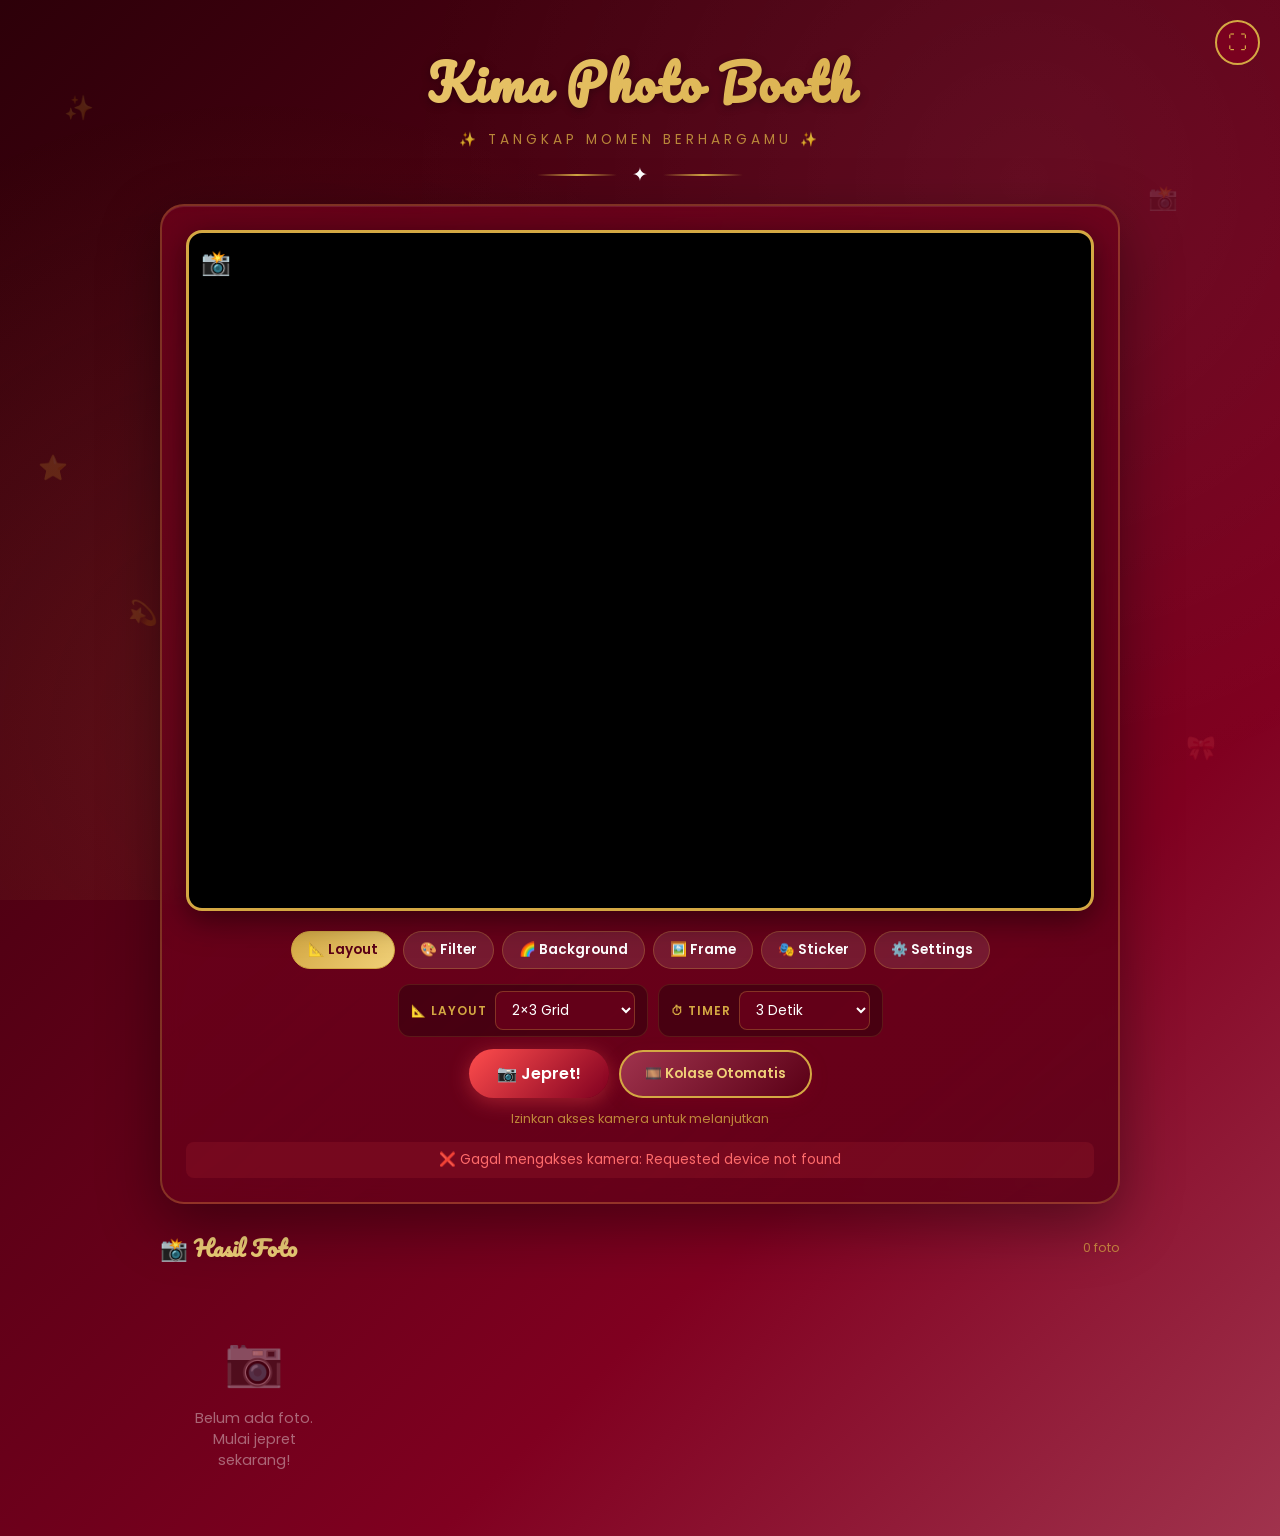
==== index.html @ 91955002 "menambahkan halaman profil" ====
<!DOCTYPE html>
<html lang="id">
<head>
  <meta charset="UTF-8">
  <meta name="viewport" content="width=device-width, initial-scale=1.0">
  <title>✨ Kima Photo Booth Pro ✨</title>
  
  <!-- Google Fonts -->
  <link href="https://fonts.googleapis.com/css2?family=Pacifico&family=Poppins:wght@300;400;600;700&display=swap" rel="stylesheet">
  
  <!-- Custom CSS -->
  <link rel="stylesheet" href="css/style.css">
</head>
<body>

  <!-- Floating Decorations -->
  <div class="floating-decor">✨</div>
  <div class="floating-decor">📸</div>
  <div class="floating-decor">💫</div>
  <div class="floating-decor">🎀</div>
  <div class="floating-decor">⭐</div>

  <!-- Fullscreen Button -->
  <button class="fullscreen-btn" id="fullscreenBtn" title="Fullscreen">⛶</button>

  <div class="container">
    <!-- Header -->
    <div class="header">
      <h1 class="header-title">Kima Photo Booth</h1>
      <p class="header-subtitle">✨ Tangkap Momen Berhargamu ✨</p>
      <div class="header-divider">
        <div class="line"></div>
        <span>✦</span>
        <div class="line"></div>
      </div>
    </div>

    <!-- Main Card -->
    <div class="booth-card">
      <!-- Video Section -->
      <div class="video-section">
        <video id="video" autoplay playsinline muted></video>
        <canvas id="canvas"></canvas>
        <div id="countdown" class="countdown-overlay">
          <div class="countdown-number" id="countdownNumber">3</div>
          <div class="countdown-text">Bersiap ya... 📸</div>
        </div>
        <div id="flash" class="flash"></div>
        <div class="progress-bar" id="progressBar" style="width: 0%"></div>
      </div>

      <!-- Controls -->
      <div class="controls-section">
        <!-- Tabs -->
        <div class="control-tabs">
          <button class="tab-btn active" data-tab="layout">📐 Layout</button>
          <button class="tab-btn" data-tab="filter">🎨 Filter</button>
          <button class="tab-btn" data-tab="background">🌈 Background</button>
          <button class="tab-btn" data-tab="frame">🖼️ Frame</button> 
          <button class="tab-btn" data-tab="sticker">🎭 Sticker</button>
          <button class="tab-btn" data-tab="settings">⚙️ Settings</button>
        </div>

        <!-- Layout Panel -->
        <div id="layout" class="control-panel active">
          <div class="control-row">
            <div class="control-group">
              <label>📐 Layout</label>
              <select id="layoutSelect">
                <option value="1">1 Foto (Full)</option>
                <option value="2">2 Foto (Strip)</option>
                <option value="4">4 Foto (Strip)</option>
                <option value="2x2">2×2 Grid</option>
                <option value="2x3" selected>2×3 Grid</option>
                <option value="3x2">3×2 Grid</option>
              </select>
            </div>
            <div class="control-group">
              <label>⏱ Timer</label>
              <select id="timer">
                <option value="0">⚡ Langsung</option>
                <option value="3" selected>3 Detik</option>
                <option value="5">5 Detik</option>
                <option value="10">10 Detik</option>
              </select>
            </div>
          </div>
          <div class="control-row">
            <button id="captureBtn" class="btn btn-capture">📷 Jepret!</button>
            <button id="collageBtn" class="btn btn-collage">🎞️ Kolase Otomatis</button>
          </div>
        </div>

        <!-- Filter Panel -->
        <div id="filter" class="control-panel">
          <div class="control-row">
            <div class="control-group">
              <label>🎨 Filter</label>
              <select id="filterSelect">
                <option value="none">✨ Normal</option>
                <option value="grayscale(100%)">⬛ Grayscale</option>
                <option value="sepia(100%)">🟤 Sepia</option>
                <option value="saturate(200%)">🌈 Saturate</option>
                <option value="hue-rotate(90deg)">💚 Hue Green</option>
                <option value="hue-rotate(180deg)">💙 Hue Blue</option>
                <option value="hue-rotate(270deg)">💜 Hue Purple</option>
                <option value="brightness(130%)">☀️ Bright</option>
                <option value="brightness(70%)">🌑 Dark</option>
                <option value="contrast(150%)">🔆 High Contrast</option>
                <option value="contrast(50%)">🔅 Low Contrast</option>
                <option value="blur(2px)">🌫️ Blur</option>
                <option value="invert(100%)">🔄 Invert</option>
                <option value="grayscale(100%) contrast(120%) brightness(110%)">🎬 Vintage</option>
                <option value="saturate(0%) brightness(120%) contrast(90%)">☁️ Soft</option>
                <option value="sepia(30%) saturate(140%) brightness(110%) contrast(110%)">🍂 Warm</option>
                <option value="hue-rotate(340deg) saturate(150%) brightness(110%)">🌸 Pink Dream</option>
              </select>
            </div>
          </div>
        </div>

        <!-- Background Panel -->
        <div id="background" class="control-panel">
          <div class="control-row">
            <div class="control-group">
              <label> Background</label>
              <div class="color-picker-wrapper" id="bgColorPicker">
                <div class="color-option active" data-color="transparent" style="background: linear-gradient(45deg, #000 25%, transparent 25%), linear-gradient(-45deg, #000 25%, transparent 25%), linear-gradient(45deg, transparent 75%, #000 75%), linear-gradient(-45deg, transparent 75%, #000 75%); background-size: 10px 10px; background-position: 0 0, 0 5px, 5px -5px, -5px 0px;"></div>
                <div class="color-option" data-color="#800020" style="background: #800020;"></div>
                <div class="color-option" data-color="#ff0000" style="background: #ff0000;"></div>
                <div class="color-option" data-color="#0000ff" style="background: #0000ff;"></div>
                <div class="color-option" data-color="#00ff00" style="background: #00ff00;"></div>
                <div class="color-option" data-color="#ffd700" style="background: #ffd700;"></div>
                <div class="color-option" data-color="#ff69b4" style="background: #ff69b4;"></div>
                <div class="color-option" data-color="#000000" style="background: #000000;"></div>
                <div class="color-option" data-color="#ffffff" style="background: #ffffff;"></div>
                <div class="color-option" data-color="#ff6b6b" style="background: #ff6b6b;"></div>
                <div class="color-option" data-color="#4ecdc4" style="background: #4ecdc4;"></div>
                <div class="color-option" data-color="#ffe66d" style="background: #ffe66d;"></div>
              </div>
            </div>
          </div>
        </div>

        <!-- Frame Panel -->
        <div id="frame" class="control-panel">
          <div class="control-row">
            <div class="control-group" style="width: 100%;">
              <label>🖼️ Upload Frame PNG</label>
              <div style="display: flex; gap: 10px; flex-wrap: wrap; justify-content: center; margin-top: 8px;">
                <label class="btn btn-primary" style="cursor: pointer;">
                  📤 Upload Frame
                  <input type="file" id="frameUpload" accept="image/png" style="display: none;">
                </label>
                <button id="removeFrameBtn" class="btn btn-danger">🗑️ Hapus Frame</button>
              </div>
              <p style="text-align: center; color: var(--gold); font-size: 0.75rem; margin-top: 8px;">
                ✨ Gunakan PNG transparan dari Canva<br>
                Frame akan otomatis menempel di hasil foto
              </p>
            </div>
          </div>
          <div id="framePreview" style="display: none; text-align: center; margin-top: 10px;">
            <p style="color: var(--gold); font-size: 0.85rem; margin-bottom: 8px;">✅ Frame aktif!</p>
            <img id="framePreviewImg" src="" alt="Frame Preview" style="max-width: 100%; max-height: 150px; border-radius: 8px; border: 2px solid var(--gold);">
          </div>
        </div>

        <!-- Sticker Panel -->
        <div id="sticker" class="control-panel">
          <div class="control-row">
            <div class="control-group" style="width: 100%;">
              <label>🎭 Pilih Sticker (Klik untuk tambah)</label>
              <div class="stickers-grid" id="stickersGrid">
                <div class="sticker-item">❤️</div><div class="sticker-item">💖</div><div class="sticker-item">💕</div>
                <div class="sticker-item">💗</div><div class="sticker-item">💝</div><div class="sticker-item">💘</div>
                <div class="sticker-item">⭐</div><div class="sticker-item">🌟</div><div class="sticker-item">✨</div>
                <div class="sticker-item">💫</div><div class="sticker-item">🎀</div><div class="sticker-item">🎈</div>
                <div class="sticker-item">🎉</div><div class="sticker-item">🎊</div><div class="sticker-item">🌸</div>
                <div class="sticker-item">🌺</div><div class="sticker-item">🌻</div><div class="sticker-item">🌹</div>
                <div class="sticker-item">😊</div><div class="sticker-item">😍</div><div class="sticker-item">🥰</div>
                <div class="sticker-item">😎</div><div class="sticker-item">🤩</div><div class="sticker-item">😘</div>
                <div class="sticker-item">👑</div><div class="sticker-item">💎</div><div class="sticker-item">🔥</div>
                <div class="sticker-item">🦋</div><div class="sticker-item">🌈</div><div class="sticker-item">🎵</div>
              </div>
            </div>
          </div>
          <div class="control-row">
            <button id="clearStickersBtn" class="btn btn-danger">🗑️ Hapus Semua Sticker</button>
          </div>
        </div>

        <!-- Settings Panel -->
        <div id="settings" class="control-panel">
          <div class="control-row">
            <button id="mirrorBtn" class="btn btn-secondary">🪞 Mirror</button>
            <button id="soundToggle" class="btn btn-secondary">🔊 Sound: ON</button>
            <button id="printBtn" class="btn btn-primary">🖨️ Print</button>
            <button id="clearBtn" class="btn btn-danger">🗑️ Hapus Semua</button>
          </div>
        </div>
      </div>

      <!-- Status -->
      <div class="status-bar">
        <p class="status-text" id="statusText">Siap! Pilih layout dan jepret ✨</p>
      </div>
      <div class="error-msg" id="errorMsg"></div>
    </div>

    <!-- Gallery -->
    <div class="gallery-section">
      <div class="gallery-header">
        <h2 class="gallery-title">📸 Hasil Foto</h2>
        <span class="gallery-count" id="galleryCount">0 foto</span>
      </div>
      <div class="gallery" id="gallery">
        <div class="empty-gallery" id="emptyGallery">
          <div class="icon">📷</div>
          <p>Belum ada foto. Mulai jepret sekarang!</p>
        </div>
      </div>
    </div>
  </div>

  <!-- Print Area -->
  <div id="printArea"></div>

  <!-- Custom JS -->
  <script src="js/main.js"></script>
</body>
</html>
---- css/style.css ----
:root {
  --maroon: #800020;
  --maroon-dark: #5a0016;
  --maroon-light: #a0334d;
  --gold: #d4a843;
  --gold-light: #f0d078;
  --cream: #fff5f5;
  --white: #ffffff;
  --shadow: rgba(128, 0, 32, 0.3);
}

* { box-sizing: border-box; margin: 0; padding: 0; }

body {
  font-family: 'Poppins', sans-serif;
  background: linear-gradient(135deg, #2d0009 0%, #5a0016 40%, #800020 70%, #a0334d 100%);
  min-height: 100vh;
  color: var(--white);
  overflow-x: hidden;
  position: relative;
}

/* Decorative Background */
body::before {
  content: '';
  position: fixed;
  top: 0; left: 0; width: 100%; height: 100%;
  background-image:
    radial-gradient(circle at 20% 80%, rgba(212, 168, 67, 0.1) 0%, transparent 50%),
    radial-gradient(circle at 80% 20%, rgba(255, 255, 255, 0.05) 0%, transparent 50%);
  pointer-events: none;
  z-index: 0;
}

.floating-decor {
  position: fixed;
  font-size: 1.5rem;
  opacity: 0.15;
  animation: float 6s ease-in-out infinite;
  pointer-events: none;
  z-index: 0;
}
.floating-decor:nth-child(1) { top: 10%; left: 5%; animation-delay: 0s; }
.floating-decor:nth-child(2) { top: 20%; right: 8%; animation-delay: 1s; }
.floating-decor:nth-child(3) { bottom: 30%; left: 10%; animation-delay: 2s; }
.floating-decor:nth-child(4) { bottom: 15%; right: 5%; animation-delay: 3s; }
.floating-decor:nth-child(5) { top: 50%; left: 3%; animation-delay: 4s; }

@keyframes float {
  0%, 100% { transform: translateY(0) rotate(0deg); }
  50% { transform: translateY(-20px) rotate(10deg); }
}

.container {
  max-width: 1000px;
  margin: 0 auto;
  padding: 20px;
  position: relative;
  z-index: 1;
}

/* ===== HEADER ===== */
.header {
  text-align: center;
  padding: 20px 0 15px;
}

.header-title {
  font-family: 'Pacifico', cursive;
  font-size: 3rem;
  background: linear-gradient(135deg, var(--gold-light) 0%, var(--gold) 50%, var(--gold-light) 100%);
  -webkit-background-clip: text;
  -webkit-text-fill-color: transparent;
  background-clip: text;
  filter: drop-shadow(0 2px 4px rgba(0,0,0,0.3));
  margin-bottom: 5px;
  letter-spacing: 2px;
  animation: shimmer 3s ease-in-out infinite;
  background-size: 200% 100%;
}

@keyframes shimmer {
  0%, 100% { background-position: 0% center; }
  50% { background-position: 200% center; }
}

.header-subtitle {
  font-size: 0.85rem;
  color: var(--gold);
  opacity: 0.8;
  letter-spacing: 4px;
  text-transform: uppercase;
}

.header-divider {
  display: flex;
  align-items: center;
  justify-content: center;
  gap: 15px;
  margin-top: 10px;
}

.header-divider span {
  font-size: 1.2rem;
  animation: pulse 2s ease-in-out infinite;
}

.header-divider .line {
  width: 80px;
  height: 2px;
  background: linear-gradient(90deg, transparent, var(--gold), transparent);
}

@keyframes pulse {
  0%, 100% { transform: scale(1); }
  50% { transform: scale(1.2); }
}

/* ===== MAIN CARD ===== */
.booth-card {
  background: linear-gradient(145deg, rgba(128, 0, 32, 0.6), rgba(90, 0, 22, 0.8));
  backdrop-filter: blur(10px);
  border-radius: 24px;
  padding: 24px;
  border: 2px solid rgba(212, 168, 67, 0.3);
  box-shadow: 0 20px 60px rgba(0, 0, 0, 0.4), inset 0 1px 0 rgba(255,255,255,0.1);
}

/* ===== VIDEO AREA ===== */
.video-section {
  position: relative;
  width: 100%;
  border-radius: 16px;
  overflow: hidden;
  background: #000;
  aspect-ratio: 4/3;
  border: 3px solid var(--gold);
  box-shadow: 0 8px 32px rgba(0,0,0,0.5);
}

.video-section::before {
  content: '📸';
  position: absolute;
  top: 12px;
  left: 12px;
  font-size: 1.5rem;
  z-index: 5;
  filter: drop-shadow(0 2px 4px rgba(0,0,0,0.5));
}

#video {
  width: 100%;
  height: 100%;
  object-fit: cover;
  display: block;
  position: relative;
  z-index: 1;
}

#canvas { display: none; }

.countdown-overlay {
  position: absolute;
  top: 0; left: 0; width: 100%; height: 100%;
  display: none;
  justify-content: center;
  align-items: center;
  background: rgba(0, 0, 0, 0.7);
  z-index: 10;
  flex-direction: column;
  gap: 10px;
}

.countdown-number {
  font-family: 'Pacifico', cursive;
  font-size: 7rem;
  color: var(--gold-light);
  text-shadow: 0 0 30px rgba(212, 168, 67, 0.8);
  animation: countPop 0.8s ease-out;
}

@keyframes countPop {
  0% { transform: scale(2); opacity: 0; }
  50% { transform: scale(1.1); }
  100% { transform: scale(1); opacity: 1; }
}

.countdown-text {
  font-size: 1rem;
  color: var(--white);
  opacity: 0.8;
}

.flash {
  position: absolute;
  top: 0; left: 0; width: 100%; height: 100%;
  background: white;
  opacity: 0;
  pointer-events: none;
  z-index: 15;
}

.flash.active {
  animation: flashAnim 0.4s ease-out;
}

@keyframes flashAnim {
  0% { opacity: 1; }
  100% { opacity: 0; }
}

.progress-bar {
  position: absolute;
  bottom: 0; left: 0;
  height: 4px;
  background: linear-gradient(90deg, var(--gold), var(--gold-light));
  z-index: 12;
  transition: width 0.3s ease;
  border-radius: 0 2px 2px 0;
}

/* ===== CONTROLS ===== */
.controls-section { margin-top: 20px; }

.control-tabs {
  display: flex;
  gap: 8px;
  margin-bottom: 15px;
  flex-wrap: wrap;
  justify-content: center;
}

.tab-btn {
  padding: 8px 16px;
  border-radius: 20px;
  background: rgba(255,255,255,0.1);
  border: 1px solid rgba(212, 168, 67, 0.3);
  color: var(--white);
  cursor: pointer;
  font-size: 0.85rem;
  font-weight: 600;
  transition: all 0.3s ease;
}

.tab-btn.active {
  background: linear-gradient(135deg, var(--gold), var(--gold-light));
  color: var(--maroon-dark);
  border-color: var(--gold);
}

.tab-btn:hover:not(.active) {
  background: rgba(255,255,255,0.2);
  transform: translateY(-2px);
}

.control-panel {
  display: none;
  animation: fadeIn 0.3s ease;
}

.control-panel.active { display: block; }

@keyframes fadeIn {
  from { opacity: 0; transform: translateY(-10px); }
  to { opacity: 1; transform: translateY(0); }
}

.control-row {
  display: flex;
  flex-wrap: wrap;
  gap: 10px;
  justify-content: center;
  align-items: center;
  margin-bottom: 12px;
}

.control-group {
  display: flex;
  align-items: center;
  gap: 8px;
  background: rgba(0, 0, 0, 0.3);
  padding: 6px 12px;
  border-radius: 12px;
  border: 1px solid rgba(212, 168, 67, 0.15);
}

.control-group label {
  font-size: 0.75rem;
  color: var(--gold);
  font-weight: 600;
  text-transform: uppercase;
  letter-spacing: 1px;
  white-space: nowrap;
}

select, button {
  font-family: 'Poppins', sans-serif;
  border: none;
  cursor: pointer;
  transition: all 0.2s ease;
}

select {
  padding: 8px 12px;
  border-radius: 8px;
  background: rgba(128, 0, 32, 0.5);
  color: var(--white);
  font-size: 0.85rem;
  border: 1px solid rgba(212, 168, 67, 0.3);
  outline: none;
}

select:hover, select:focus {
  border-color: var(--gold);
  background: rgba(128, 0, 32, 0.7);
}

select option {
  background: var(--maroon-dark);
  color: var(--white);
}

.btn {
  padding: 10px 18px;
  border-radius: 10px;
  font-size: 0.85rem;
  font-weight: 600;
  display: inline-flex;
  align-items: center;
  gap: 6px;
  white-space: nowrap;
}

.btn-primary {
  background: linear-gradient(135deg, var(--gold), var(--gold-light));
  color: var(--maroon-dark);
  box-shadow: 0 4px 15px rgba(212, 168, 67, 0.4);
}
.btn-primary:hover {
  transform: translateY(-2px);
  box-shadow: 0 6px 20px rgba(212, 168, 67, 0.5);
}

.btn-capture {
  background: linear-gradient(135deg, #ff4d4d, var(--maroon));
  color: var(--white);
  font-size: 1rem;
  padding: 12px 28px;
  border-radius: 50px;
  box-shadow: 0 4px 20px rgba(255, 77, 77, 0.4);
}
.btn-capture:hover {
  transform: scale(1.05);
  box-shadow: 0 6px 25px rgba(255, 77, 77, 0.5);
}

.btn-collage {
  background: linear-gradient(135deg, var(--maroon-light), var(--maroon-dark));
  color: var(--gold-light);
  border: 2px solid var(--gold);
  padding: 12px 24px;
  border-radius: 50px;
  box-shadow: 0 4px 15px rgba(128, 0, 32, 0.4);
}
.btn-collage:hover {
  transform: translateY(-2px);
  box-shadow: 0 6px 20px rgba(128, 0, 32, 0.5);
}

.btn-secondary {
  background: rgba(255, 255, 255, 0.1);
  color: var(--white);
  border: 1px solid rgba(255, 255, 255, 0.2);
}
.btn-secondary:hover {
  background: rgba(255, 255, 255, 0.2);
  border-color: var(--gold);
}

.btn-danger {
  background: rgba(255, 77, 77, 0.2);
  color: #ff6b6b;
  border: 1px solid rgba(255, 77, 77, 0.3);
}
.btn-danger:hover {
  background: rgba(255, 77, 77, 0.3);
}

.btn:disabled {
  opacity: 0.5;
  cursor: not-allowed;
  transform: none !important;
}

/* Color Picker */
.color-picker-wrapper {
  display: flex;
  gap: 8px;
  flex-wrap: wrap;
  justify-content: center;
}

.color-option {
  width: 36px;
  height: 36px;
  border-radius: 50%;
  border: 3px solid rgba(255,255,255,0.3);
  cursor: pointer;
  transition: all 0.2s ease;
  position: relative;
}

.color-option:hover {
  transform: scale(1.15);
  border-color: var(--gold);
}

.color-option.active {
  border-color: var(--gold-light);
  box-shadow: 0 0 15px rgba(212, 168, 67, 0.6);
}

.color-option.active::after {
  content: '✓';
  position: absolute;
  top: 50%;
  left: 50%;
  transform: translate(-50%, -50%);
  color: white;
  font-weight: bold;
  text-shadow: 0 1px 2px rgba(0,0,0,0.5);
}

/* Stickers Panel */
.stickers-grid {
  display: grid;
  grid-template-columns: repeat(auto-fill, minmax(50px, 1fr));
  gap: 10px;
  max-height: 150px;
  overflow-y: auto;
  padding: 10px;
  background: rgba(0,0,0,0.2);
  border-radius: 12px;
}

.sticker-item {
  font-size: 2rem;
  cursor: pointer;
  text-align: center;
  padding: 8px;
  border-radius: 8px;
  transition: all 0.2s ease;
  background: rgba(255,255,255,0.05);
}

.sticker-item:hover {
  background: rgba(212, 168, 67, 0.3);
  transform: scale(1.2);
}

/* ===== STATUS ===== */
.status-bar {
  text-align: center;
  margin-top: 12px;
  min-height: 24px;
}

.status-text {
  font-size: 0.8rem;
  color: var(--gold);
  opacity: 0.8;
}

.error-msg {
  color: #ff6b6b;
  font-size: 0.85rem;
  text-align: center;
  margin-top: 8px;
  padding: 8px;
  background: rgba(255, 77, 77, 0.1);
  border-radius: 8px;
  display: none;
}

/* ===== GALLERY ===== */
.gallery-section { margin-top: 24px; }

.gallery-header {
  display: flex;
  justify-content: space-between;
  align-items: center;
  margin-bottom: 14px;
  flex-wrap: wrap;
  gap: 10px;
}

.gallery-title {
  font-family: 'Pacifico', cursive;
  font-size: 1.4rem;
  color: var(--gold-light);
}

.gallery-count {
  font-size: 0.8rem;
  color: var(--gold);
  opacity: 0.7;
}

.gallery {
  display: grid;
  grid-template-columns: repeat(auto-fill, minmax(160px, 1fr));
  gap: 14px;
  max-height: 400px;
  overflow-y: auto;
  padding: 5px;
}

.gallery::-webkit-scrollbar { width: 6px; }
.gallery::-webkit-scrollbar-track { background: rgba(0,0,0,0.2); border-radius: 3px; }
.gallery::-webkit-scrollbar-thumb { background: var(--gold); border-radius: 3px; }

.photo-item {
  background: rgba(0, 0, 0, 0.3);
  border-radius: 12px;
  overflow: hidden;
  border: 1px solid rgba(212, 168, 67, 0.15);
  transition: all 0.3s ease;
}
.photo-item:hover {
  transform: translateY(-4px);
  border-color: var(--gold);
  box-shadow: 0 8px 24px rgba(0,0,0,0.3);
}

.photo-item img {
  width: 100%;
  aspect-ratio: 4/3;
  object-fit: cover;
  display: block;
}

.photo-item.collage-item img { aspect-ratio: 2/3; }

.photo-actions {
  display: flex;
  gap: 6px;
  padding: 8px;
}

.photo-actions button {
  flex: 1;
  padding: 6px 8px;
  border-radius: 6px;
  font-size: 0.7rem;
  font-weight: 600;
}

/* ===== EMPTY STATE ===== */
.empty-gallery {
  text-align: center;
  padding: 40px 20px;
  color: rgba(255,255,255,0.4);
}
.empty-gallery .icon { font-size: 3rem; margin-bottom: 10px; }
.empty-gallery p { font-size: 0.9rem; }

/* ===== FULLSCREEN ===== */
.fullscreen-btn {
  position: fixed;
  top: 20px;
  right: 20px;
  z-index: 100;
  background: rgba(128, 0, 32, 0.8);
  border: 2px solid var(--gold);
  color: var(--gold);
  width: 45px;
  height: 45px;
  border-radius: 50%;
  cursor: pointer;
  font-size: 1.2rem;
  display: flex;
  align-items: center;
  justify-content: center;
  transition: all 0.3s ease;
}

.fullscreen-btn:hover {
  background: var(--gold);
  color: var(--maroon);
  transform: scale(1.1);
}

/* ===== PRINT STYLES ===== */
@media print {
  body * { visibility: hidden; }
  #printArea, #printArea * { visibility: visible; }
  #printArea {
    position: absolute;
    left: 0; top: 0; width: 100%;
  }
}

/* ===== RESPONSIVE ===== */
@media (max-width: 650px) {
  .container { padding: 12px; }
  .header-title { font-size: 2rem; }
  .booth-card { padding: 16px; }
  .control-row { gap: 6px; }
  .control-group { padding: 4px 8px; }
  .btn { padding: 8px 12px; font-size: 0.8rem; }
  .btn-capture { padding: 10px 20px; font-size: 0.9rem; }
  .countdown-number { font-size: 5rem; }
}

/* ===== ANIMATIONS ===== */
.fade-in { animation: fadeIn 0.5s ease-out; }
@keyframes fadeIn {
  from { opacity: 0; transform: translateY(10px); }
  to { opacity: 1; transform: translateY(0); }
}

/* ===== STICKER ON CANVAS ===== */
.sticker-on-canvas {
  position: absolute;
  cursor: move;
  font-size: 3rem;
  user-select: none;
  z-index: 20;
  filter: drop-shadow(0 2px 4px rgba(0,0,0,0.3));
}

.sticker-controls {
  position: absolute;
  top: -30px;
  right: 0;
  display: flex;
  gap: 4px;
  background: rgba(0,0,0,0.7);
  padding: 4px;
  border-radius: 6px;
}

.sticker-controls button {
  width: 24px;
  height: 24px;
  border-radius: 4px;
  background: rgba(255,255,255,0.2);
  border: none;
  color: white;
  cursor: pointer;
  font-size: 0.7rem;
}

.sticker-controls button:hover {
  background: rgba(255,255,255,0.4);
}
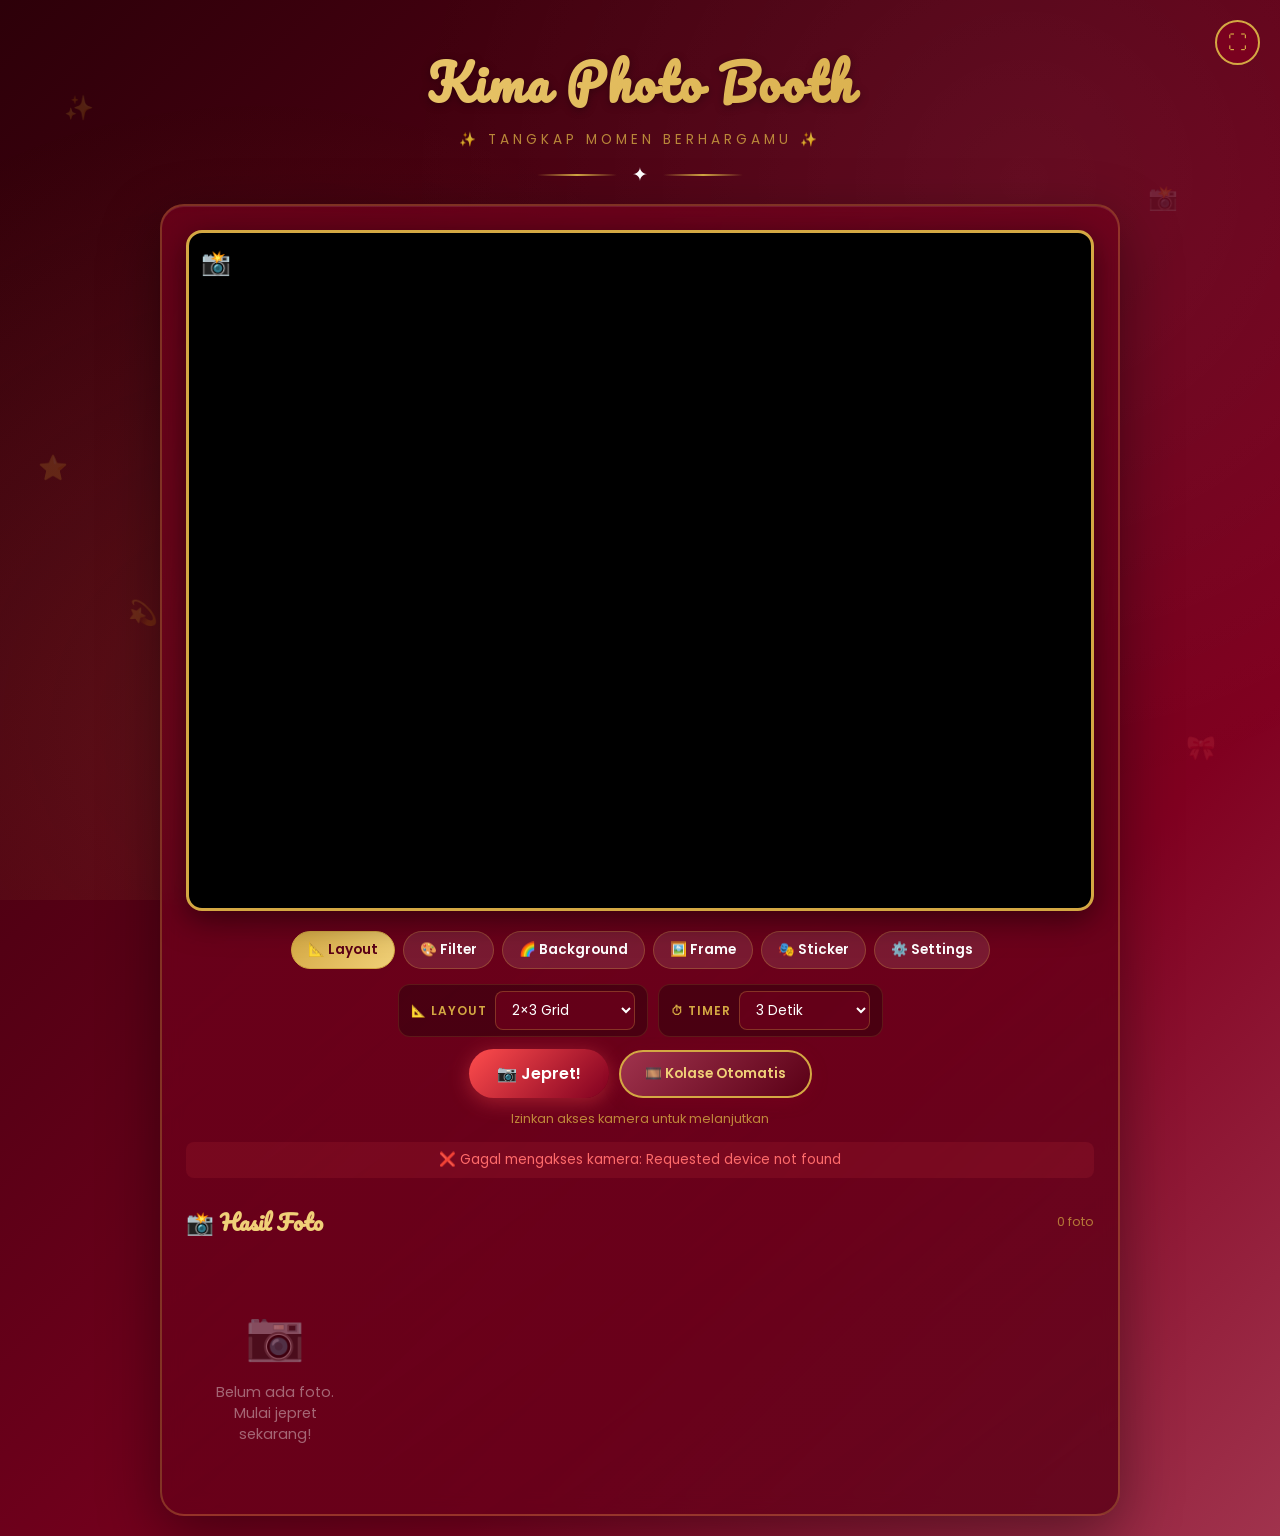
==== commit fadec143: "menambahkan music file" ====
--- a/index.html
+++ b/index.html
@@ -190,14 +190,14 @@
           </div>
         </div>
 
-        <!-- Settings Panel -->
-        <div id="settings" class="control-panel">
-          <div class="control-row">
-            <button id="mirrorBtn" class="btn btn-secondary">🪞 Mirror</button>
-            <button id="soundToggle" class="btn btn-secondary">🔊 Sound: ON</button>
-            <button id="printBtn" class="btn btn-primary">🖨️ Print</button>
-            <button id="clearBtn" class="btn btn-danger">🗑️ Hapus Semua</button>
-          </div>
+      <!-- Settings Panel -->
+      <div id="settings" class="control-panel">
+        <div class="control-row">
+          <button id="mirrorBtn" class="btn btn-secondary">🪞 Mirror</button>
+          <button id="musicBtn" class="btn btn-secondary">🔇 Musik: OFF</button>
+          <button id="soundToggle" class="btn btn-secondary">🔊 SFX: ON</button>
+          <button id="printBtn" class="btn btn-primary">🖨️ Print</button>
+          <button id="clearBtn" class="btn btn-danger">🗑️ Hapus Semua</button>
         </div>
       </div>
 
@@ -228,5 +228,13 @@
 
   <!-- Custom JS -->
   <script src="js/main.js"></script>
+    <!-- Audio Elements -->
+  <audio id="bgMusic" loop preload="auto">
+    <source src="assets/music/background.mp3" type="audio/mpeg">
+  </audio>
+  
+  <audio id="sfxShutter" preload="auto">
+    <source src="assets/music/shutter.mp3" type="audio/mpeg">
+  </audio>
 </body>
 </html>
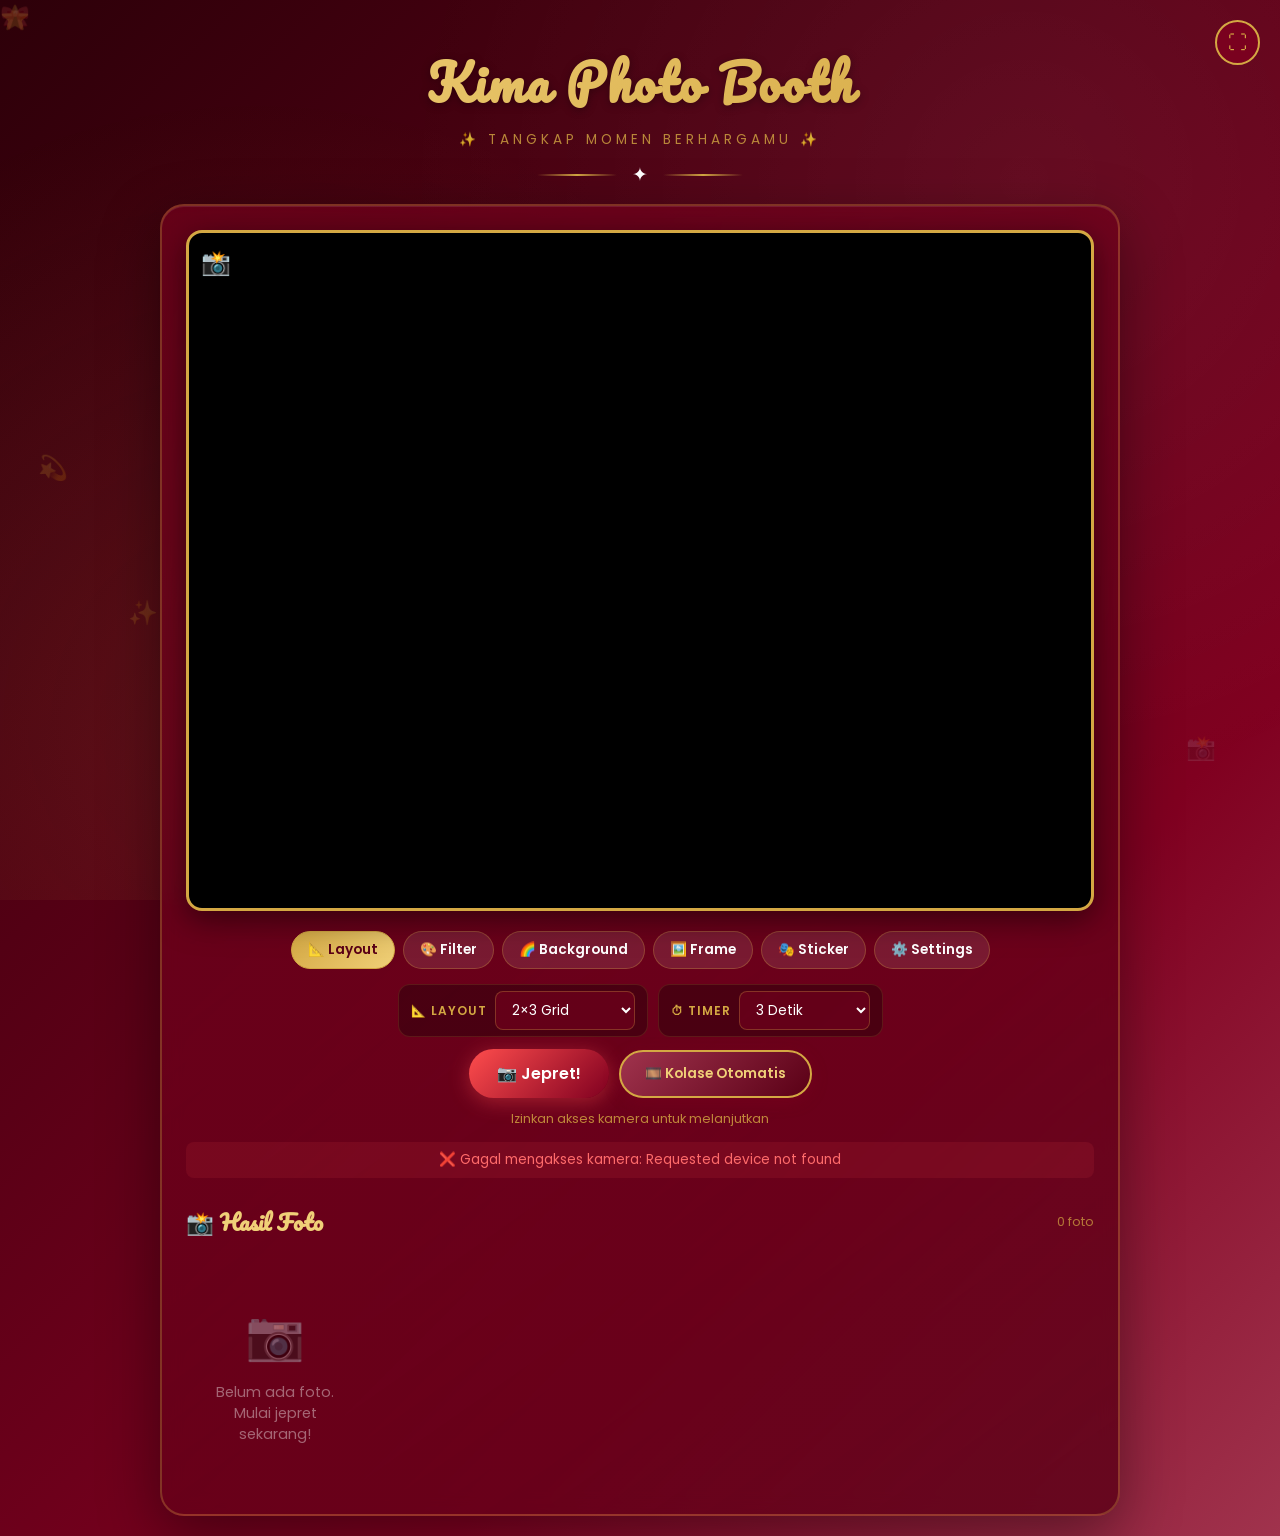
==== commit fa3a14cb: "tambah fitur musik" ====
--- a/index.html
+++ b/index.html
@@ -10,6 +10,14 @@
   
   <!-- Custom CSS -->
   <link rel="stylesheet" href="css/style.css">
+
+    <!-- Audio Elements -->
+  <audio id="bgMusic" loop preload="auto">
+    <source src="assets/music/background.mp3" type="audio/mpeg">
+  </audio>
+  <audio id="sfxShutter" preload="auto">
+    <source src="assets/sounds/shutter.mp3" type="audio/mpeg">
+  </audio>
 </head>
 <body>
 
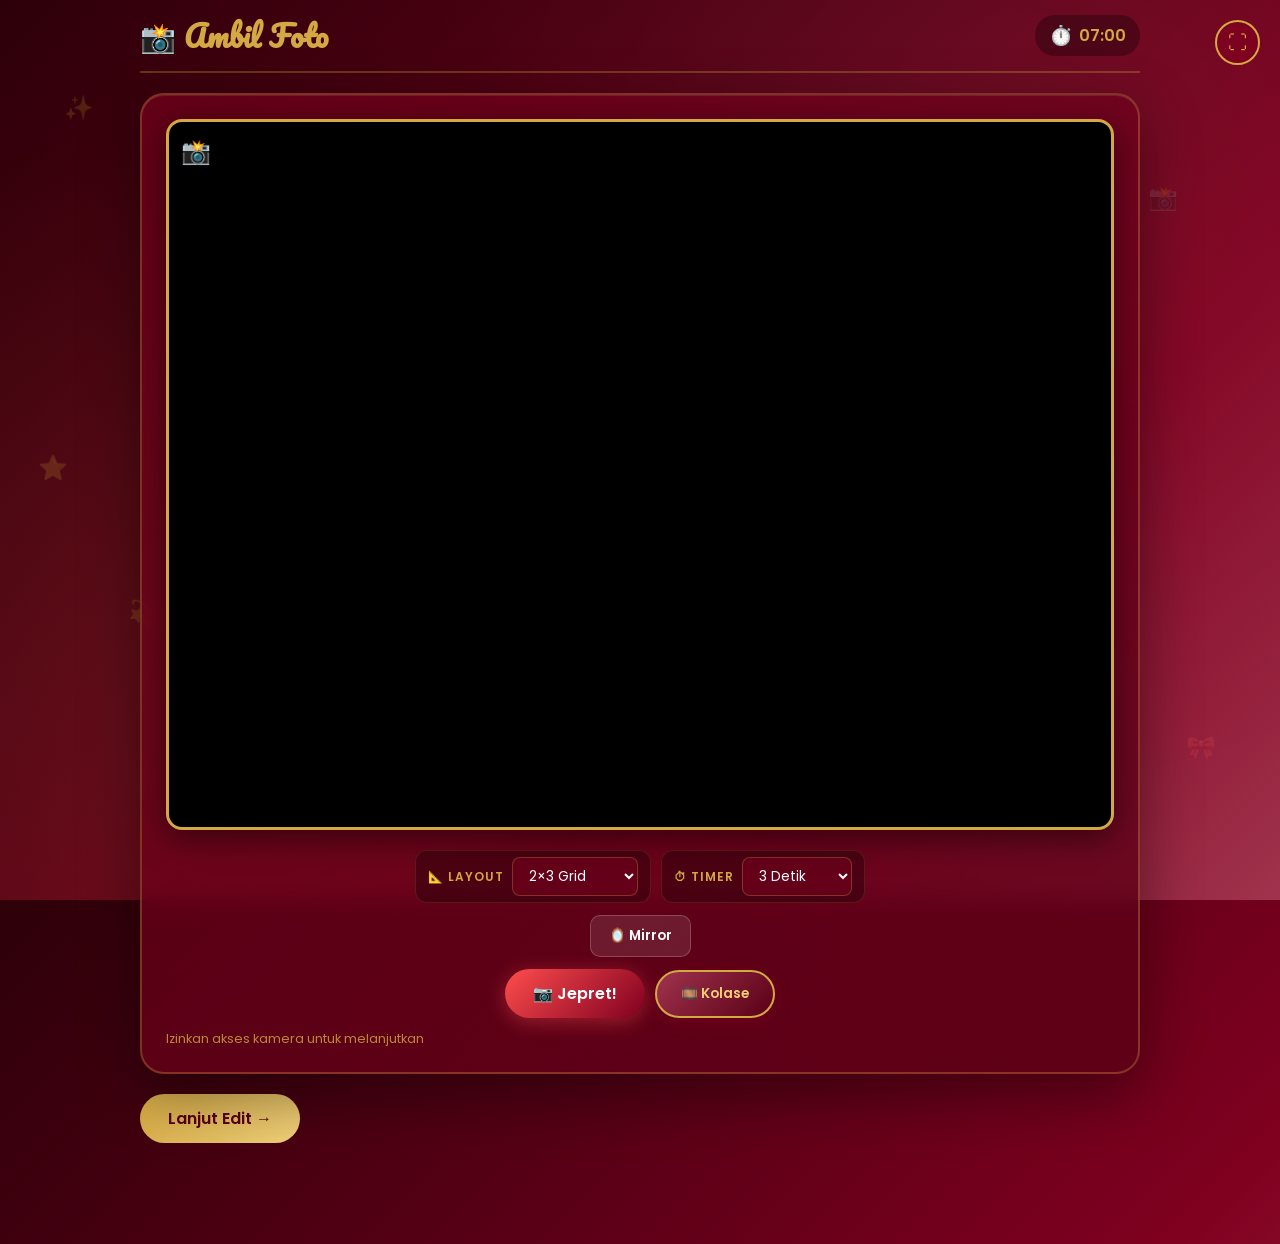
==== commit f8b5adbf: "miror" ====
--- a/index.html
+++ b/index.html
@@ -10,14 +10,289 @@
   
   <!-- Custom CSS -->
   <link rel="stylesheet" href="css/style.css">
-
-    <!-- Audio Elements -->
-  <audio id="bgMusic" loop preload="auto">
-    <source src="assets/music/background.mp3" type="audio/mpeg">
-  </audio>
-  <audio id="sfxShutter" preload="auto">
-    <source src="assets/sounds/shutter.mp3" type="audio/mpeg">
-  </audio>
+    <style>
+    /* ===== SLIDE SYSTEM ===== */
+    .slides-container {
+      position: relative;
+      width: 100%;
+      max-width: 1000px;
+      margin: 0 auto;
+      min-height: 80vh;
+    }
+
+    .slide {
+      position: absolute;
+      top: 0;
+      left: 0;
+      width: 100%;
+      opacity: 0;
+      visibility: hidden;
+      transform: translateX(50px);
+      transition: all 0.5s cubic-bezier(0.4, 0, 0.2, 1);
+      pointer-events: none;
+    }
+
+    .slide.active {
+      opacity: 1;
+      visibility: visible;
+      transform: translateX(0);
+      pointer-events: auto;
+      z-index: 10;
+    }
+
+    .slide.exit-left {
+      transform: translateX(-50px);
+      opacity: 0;
+    }
+
+    /* Slide Header */
+    .slide-header {
+      display: flex;
+      justify-content: space-between;
+      align-items: center;
+      margin-bottom: 20px;
+      padding: 10px 0;
+      border-bottom: 2px solid rgba(212, 168, 67, 0.3);
+    }
+
+    .slide-header h2 {
+      font-family: 'Pacifico', cursive;
+      color: var(--gold);
+      font-size: 1.8rem;
+      margin: 0;
+    }
+
+    .slide-timer {
+      display: flex;
+      align-items: center;
+      gap: 6px;
+      background: rgba(0,0,0,0.3);
+      padding: 6px 14px;
+      border-radius: 20px;
+      font-weight: 600;
+      color: var(--gold);
+    }
+
+    .timer-icon { font-size: 1.2rem; }
+
+    /* Preview Box */
+    .preview-section {
+      margin-bottom: 20px;
+    }
+
+    .preview-box {
+      width: 100%;
+      min-height: 400px;
+      background: rgba(0,0,0,0.3);
+      border-radius: 12px;
+      border: 2px dashed rgba(212, 168, 67, 0.4);
+      display: flex;
+      align-items: center;
+      justify-content: center;
+      color: rgba(255,255,255,0.6);
+      overflow: hidden;
+    }
+
+    .preview-box img, .preview-box canvas {
+      max-width: 100%;
+      max-height: 600px;
+      object-fit: contain;
+    }
+
+    /* Slide Footer */
+    .slide-footer {
+      display: flex;
+      justify-content: space-between;
+      margin-top: 20px;
+      gap: 10px;
+    }
+
+    .btn-prev, .btn-next, .btn-reset {
+      padding: 12px 28px;
+      border: none;
+      border-radius: 50px;
+      font-size: 1rem;
+      font-weight: 600;
+      cursor: pointer;
+      transition: all 0.3s;
+      font-family: 'Poppins', sans-serif;
+    }
+
+    .btn-prev {
+      background: rgba(255,255,255,0.1);
+      color: var(--white);
+      border: 2px solid rgba(255,255,255,0.3);
+    }
+    .btn-prev:hover {
+      background: rgba(255,255,255,0.2);
+      transform: translateX(-3px);
+    }
+
+    .btn-next {
+      background: linear-gradient(135deg, var(--gold), var(--gold-light));
+      color: var(--maroon-dark);
+    }
+    .btn-next:hover {
+      transform: translateX(3px);
+      box-shadow: 0 6px 20px rgba(212, 168, 67, 0.5);
+    }
+
+    .btn-reset {
+      background: linear-gradient(135deg, #ff4d4d, #800020);
+      color: white;
+    }
+    .btn-reset:hover {
+      transform: scale(1.05);
+      box-shadow: 0 6px 20px rgba(255, 77, 77, 0.5);
+    }
+
+    /* Timer Warning */
+    .timer-warning {
+      color: #ff6b6b !important;
+      animation: pulseWarning 1s infinite;
+    }
+
+    @keyframes pulseWarning {
+      0%, 100% { opacity: 1; }
+      50% { opacity: 0.6; }
+    }
+
+    /* Review Overlay */
+    .review-overlay {
+      position: fixed;
+      top: 0; left: 0; width: 100%; height: 100%;
+      background: rgba(0, 0, 0, 0.95);
+      z-index: 1000;
+      display: none;
+      align-items: center;
+      justify-content: center;
+      animation: fadeIn 0.3s ease;
+    }
+
+    .review-container {
+      background: linear-gradient(145deg, rgba(128, 0, 32, 0.9), rgba(90, 0, 22, 0.95));
+      border-radius: 20px;
+      padding: 30px;
+      max-width: 500px;
+      width: 90%;
+      text-align: center;
+      border: 3px solid var(--gold);
+      box-shadow: 0 10px 40px rgba(0,0,0,0.5);
+    }
+
+    .review-title {
+      font-family: 'Pacifico', cursive;
+      color: var(--gold);
+      font-size: 2rem;
+      margin-bottom: 20px;
+    }
+
+    .review-image-wrap {
+      width: 100%;
+      aspect-ratio: 4/3;
+      border-radius: 12px;
+      overflow: hidden;
+      border: 3px solid var(--gold);
+      margin-bottom: 20px;
+      background: #000;
+    }
+
+    .review-image-wrap img {
+      width: 100%;
+      height: 100%;
+      object-fit: cover;
+    }
+
+    .review-timer {
+      width: 100%;
+      height: 8px;
+      background: rgba(255,255,255,0.2);
+      border-radius: 4px;
+      overflow: hidden;
+      margin-bottom: 15px;
+    }
+
+    .timer-bar {
+      height: 100%;
+      background: linear-gradient(90deg, var(--gold), var(--gold-light));
+      width: 100%;
+      transform-origin: left;
+      animation: shrinkBar 10s linear;
+    }
+
+    @keyframes shrinkBar {
+      from { transform: scaleX(1); }
+      to { transform: scaleX(0); }
+    }
+
+    .review-text {
+      color: var(--white);
+      font-size: 1rem;
+      margin-bottom: 20px;
+    }
+
+    .review-text #countdownSec {
+      color: var(--gold);
+      font-weight: bold;
+      font-size: 1.2rem;
+    }
+
+    .review-buttons {
+      display: flex;
+      gap: 15px;
+      justify-content: center;
+    }
+
+    .btn-review {
+      padding: 12px 30px;
+      border: none;
+      border-radius: 50px;
+      font-size: 1rem;
+      font-weight: 600;
+      cursor: pointer;
+      transition: all 0.3s;
+      font-family: 'Poppins', sans-serif;
+    }
+
+    .btn-review.retake {
+      background: linear-gradient(135deg, #ff4d4d, #800020);
+      color: white;
+    }
+    .btn-review.retake:hover {
+      transform: scale(1.05);
+      box-shadow: 0 6px 20px rgba(255, 77, 77, 0.5);
+    }
+
+    .btn-review.continue {
+      background: linear-gradient(135deg, var(--gold), var(--gold-light));
+      color: var(--maroon-dark);
+    }
+    .btn-review.continue:hover {
+      transform: scale(1.05);
+      box-shadow: 0 6px 20px rgba(212, 168, 67, 0.5);
+    }
+
+    /* Responsive */
+    @media (max-width: 650px) {
+      .slide-header {
+        flex-direction: column;
+        gap: 10px;
+        text-align: center;
+      }
+      .slide-footer {
+        flex-direction: column;
+      }
+      .btn-prev, .btn-next, .btn-reset {
+        width: 100%;
+      }
+      .review-buttons {
+        flex-direction: column;
+      }
+      .btn-review {
+        width: 100%;
+      }
+    }
+  </style>
 </head>
 <body>
 
@@ -31,53 +306,39 @@
   <!-- Fullscreen Button -->
   <button class="fullscreen-btn" id="fullscreenBtn" title="Fullscreen">⛶</button>
 
-  <div class="container">
-    <!-- Header -->
-    <div class="header">
-      <h1 class="header-title">Kima Photo Booth</h1>
-      <p class="header-subtitle">✨ Tangkap Momen Berhargamu ✨</p>
-      <div class="header-divider">
-        <div class="line"></div>
-        <span>✦</span>
-        <div class="line"></div>
-      </div>
-    </div>
-
-    <!-- Main Card -->
-    <div class="booth-card">
-      <!-- Video Section -->
-      <div class="video-section">
-        <video id="video" autoplay playsinline muted></video>
-        <canvas id="canvas"></canvas>
-        <div id="countdown" class="countdown-overlay">
-          <div class="countdown-number" id="countdownNumber">3</div>
-          <div class="countdown-text">Bersiap ya... 📸</div>
-        </div>
-        <div id="flash" class="flash"></div>
-        <div class="progress-bar" id="progressBar" style="width: 0%"></div>
-      </div>
-
-      <!-- Controls -->
-      <div class="controls-section">
-        <!-- Tabs -->
-        <div class="control-tabs">
-          <button class="tab-btn active" data-tab="layout">📐 Layout</button>
-          <button class="tab-btn" data-tab="filter">🎨 Filter</button>
-          <button class="tab-btn" data-tab="background">🌈 Background</button>
-          <button class="tab-btn" data-tab="frame">🖼️ Frame</button> 
-          <button class="tab-btn" data-tab="sticker">🎭 Sticker</button>
-          <button class="tab-btn" data-tab="settings">⚙️ Settings</button>
-        </div>
-
-        <!-- Layout Panel -->
-        <div id="layout" class="control-panel active">
+  <div class="slides-container">
+
+    
+    <!-- ===== SLIDE 1: CAPTURE ===== -->
+    <section id="slide1" class="slide active">
+      <div class="slide-header">
+        <h2>📸 Ambil Foto</h2>
+        <div class="slide-timer">
+          <span class="timer-icon">⏱️</span>
+          <span id="timer1">07:00</span>
+        </div>
+      </div>
+      
+      <div class="booth-card">
+        <div class="video-section">
+          <video id="video" autoplay playsinline muted></video>
+          <canvas id="canvas"></canvas>
+          <div id="countdown" class="countdown-overlay">
+            <div class="countdown-number" id="countdownNumber">3</div>
+            <div class="countdown-text">Bersiap ya... 📸</div>
+          </div>
+          <div id="flash" class="flash"></div>
+          <div class="progress-bar" id="progressBar" style="width: 0%"></div>
+        </div>
+
+        <div class="controls-section">
           <div class="control-row">
             <div class="control-group">
               <label>📐 Layout</label>
               <select id="layoutSelect">
-                <option value="1">1 Foto (Full)</option>
-                <option value="2">2 Foto (Strip)</option>
-                <option value="4">4 Foto (Strip)</option>
+                <option value="1">1 Foto</option>
+                <option value="2">2 Foto Strip</option>
+                <option value="4">4 Foto Strip</option>
                 <option value="2x2">2×2 Grid</option>
                 <option value="2x3" selected>2×3 Grid</option>
                 <option value="3x2">3×2 Grid</option>
@@ -86,156 +347,137 @@
             <div class="control-group">
               <label>⏱ Timer</label>
               <select id="timer">
-                <option value="0">⚡ Langsung</option>
+                <option value="0">Langsung</option>
                 <option value="3" selected>3 Detik</option>
                 <option value="5">5 Detik</option>
-                <option value="10">10 Detik</option>
               </select>
             </div>
           </div>
+          
+          <div class="control-row">
+            <button id="mirrorBtn" class="btn btn-secondary">🪞 Mirror</button>
+          </div>
+          
           <div class="control-row">
             <button id="captureBtn" class="btn btn-capture">📷 Jepret!</button>
-            <button id="collageBtn" class="btn btn-collage">🎞️ Kolase Otomatis</button>
-          </div>
-        </div>
-
-        <!-- Filter Panel -->
-        <div id="filter" class="control-panel">
+            <button id="collageBtn" class="btn btn-collage">🎞️ Kolase</button>
+          </div>
+        </div>
+        <p class="status-text" id="statusText">Siap! Pilih layout & jepret ✨</p>
+      </div>
+      
+      <div class="slide-footer">
+        <button class="btn-next" onclick="goToSlide(2)">Lanjut Edit →</button>
+      </div>
+    </section>
+
+    <!-- ===== SLIDE 2: EDIT ===== -->
+    <section id="slide2" class="slide">
+      <div class="slide-header">
+        <h2>🎨 Edit Foto</h2>
+        <div class="slide-timer">
+          <span class="timer-icon">⏱️</span>
+          <span id="timer2">07:00</span>
+        </div>
+      </div>
+      
+      <div class="booth-card">
+        <div class="preview-section">
+          <div id="editPreview" class="preview-box">
+            <p style="color:var(--gold);">📸 Foto akan muncul di sini setelah dijepret</p>
+          </div>
+        </div>
+
+        <div class="controls-section">
+          <!-- FRAME UPLOAD (Dipindah ke sini) -->
+          <div class="control-row">
+            <label class="btn btn-primary" style="cursor:pointer;">🖼️ Upload Frame
+              <input type="file" id="frameUpload" accept="image/png" style="display:none">
+            </label>
+            <button id="removeFrameBtn" class="btn btn-danger">🗑️ Hapus Frame</button>
+          </div>
+
+          <!-- Filter -->
           <div class="control-row">
             <div class="control-group">
               <label>🎨 Filter</label>
-              <select id="filterSelect">
+              <select id="filterSelect" onchange="applyPreviewFilter()">
                 <option value="none">✨ Normal</option>
                 <option value="grayscale(100%)">⬛ Grayscale</option>
                 <option value="sepia(100%)">🟤 Sepia</option>
-                <option value="saturate(200%)">🌈 Saturate</option>
-                <option value="hue-rotate(90deg)">💚 Hue Green</option>
-                <option value="hue-rotate(180deg)">💙 Hue Blue</option>
-                <option value="hue-rotate(270deg)">💜 Hue Purple</option>
+                <option value="saturate(200%)">🌈 Vivid</option>
                 <option value="brightness(130%)">☀️ Bright</option>
-                <option value="brightness(70%)">🌑 Dark</option>
-                <option value="contrast(150%)">🔆 High Contrast</option>
-                <option value="contrast(50%)">🔅 Low Contrast</option>
+                <option value="contrast(150%)"> Contrast</option>
                 <option value="blur(2px)">🌫️ Blur</option>
-                <option value="invert(100%)">🔄 Invert</option>
-                <option value="grayscale(100%) contrast(120%) brightness(110%)">🎬 Vintage</option>
-                <option value="saturate(0%) brightness(120%) contrast(90%)">☁️ Soft</option>
-                <option value="sepia(30%) saturate(140%) brightness(110%) contrast(110%)">🍂 Warm</option>
                 <option value="hue-rotate(340deg) saturate(150%) brightness(110%)">🌸 Pink Dream</option>
               </select>
             </div>
           </div>
-        </div>
-
-        <!-- Background Panel -->
-        <div id="background" class="control-panel">
-          <div class="control-row">
-            <div class="control-group">
-              <label> Background</label>
-              <div class="color-picker-wrapper" id="bgColorPicker">
-                <div class="color-option active" data-color="transparent" style="background: linear-gradient(45deg, #000 25%, transparent 25%), linear-gradient(-45deg, #000 25%, transparent 25%), linear-gradient(45deg, transparent 75%, #000 75%), linear-gradient(-45deg, transparent 75%, #000 75%); background-size: 10px 10px; background-position: 0 0, 0 5px, 5px -5px, -5px 0px;"></div>
-                <div class="color-option" data-color="#800020" style="background: #800020;"></div>
-                <div class="color-option" data-color="#ff0000" style="background: #ff0000;"></div>
-                <div class="color-option" data-color="#0000ff" style="background: #0000ff;"></div>
-                <div class="color-option" data-color="#00ff00" style="background: #00ff00;"></div>
-                <div class="color-option" data-color="#ffd700" style="background: #ffd700;"></div>
-                <div class="color-option" data-color="#ff69b4" style="background: #ff69b4;"></div>
-                <div class="color-option" data-color="#000000" style="background: #000000;"></div>
-                <div class="color-option" data-color="#ffffff" style="background: #ffffff;"></div>
-                <div class="color-option" data-color="#ff6b6b" style="background: #ff6b6b;"></div>
-                <div class="color-option" data-color="#4ecdc4" style="background: #4ecdc4;"></div>
-                <div class="color-option" data-color="#ffe66d" style="background: #ffe66d;"></div>
+
+          <!-- Stickers -->
+          <div class="control-row">
+            <div class="control-group" style="width:100%">
+              <label>🎭 Sticker</label>
+              <div class="stickers-grid">
+                <div class="sticker-item" onclick="addStickerToPreview('❤️')">❤️</div>
+                <div class="sticker-item" onclick="addStickerToPreview('💖')">💖</div>
+                <div class="sticker-item" onclick="addStickerToPreview('⭐')">⭐</div>
+                <div class="sticker-item" onclick="addStickerToPreview('✨')">✨</div>
+                <div class="sticker-item" onclick="addStickerToPreview('🎀')"></div>
+                <div class="sticker-item" onclick="addStickerToPreview('🌸')"></div>
+                <div class="sticker-item" onclick="addStickerToPreview('😊')">😊</div>
+                <div class="sticker-item" onclick="addStickerToPreview('😍')">😍</div>
+                <div class="sticker-item" onclick="addStickerToPreview('👑')">👑</div>
+                <div class="sticker-item" onclick="addStickerToPreview('🔥')"></div>
               </div>
+              <button class="btn btn-danger" style="margin-top:8px" onclick="clearPreviewStickers()">🗑️ Hapus Sticker</button>
             </div>
           </div>
         </div>
-
-        <!-- Frame Panel -->
-        <div id="frame" class="control-panel">
-          <div class="control-row">
-            <div class="control-group" style="width: 100%;">
-              <label>🖼️ Upload Frame PNG</label>
-              <div style="display: flex; gap: 10px; flex-wrap: wrap; justify-content: center; margin-top: 8px;">
-                <label class="btn btn-primary" style="cursor: pointer;">
-                  📤 Upload Frame
-                  <input type="file" id="frameUpload" accept="image/png" style="display: none;">
-                </label>
-                <button id="removeFrameBtn" class="btn btn-danger">🗑️ Hapus Frame</button>
-              </div>
-              <p style="text-align: center; color: var(--gold); font-size: 0.75rem; margin-top: 8px;">
-                ✨ Gunakan PNG transparan dari Canva<br>
-                Frame akan otomatis menempel di hasil foto
-              </p>
-            </div>
-          </div>
-          <div id="framePreview" style="display: none; text-align: center; margin-top: 10px;">
-            <p style="color: var(--gold); font-size: 0.85rem; margin-bottom: 8px;">✅ Frame aktif!</p>
-            <img id="framePreviewImg" src="" alt="Frame Preview" style="max-width: 100%; max-height: 150px; border-radius: 8px; border: 2px solid var(--gold);">
-          </div>
-        </div>
-
-        <!-- Sticker Panel -->
-        <div id="sticker" class="control-panel">
-          <div class="control-row">
-            <div class="control-group" style="width: 100%;">
-              <label>🎭 Pilih Sticker (Klik untuk tambah)</label>
-              <div class="stickers-grid" id="stickersGrid">
-                <div class="sticker-item">❤️</div><div class="sticker-item">💖</div><div class="sticker-item">💕</div>
-                <div class="sticker-item">💗</div><div class="sticker-item">💝</div><div class="sticker-item">💘</div>
-                <div class="sticker-item">⭐</div><div class="sticker-item">🌟</div><div class="sticker-item">✨</div>
-                <div class="sticker-item">💫</div><div class="sticker-item">🎀</div><div class="sticker-item">🎈</div>
-                <div class="sticker-item">🎉</div><div class="sticker-item">🎊</div><div class="sticker-item">🌸</div>
-                <div class="sticker-item">🌺</div><div class="sticker-item">🌻</div><div class="sticker-item">🌹</div>
-                <div class="sticker-item">😊</div><div class="sticker-item">😍</div><div class="sticker-item">🥰</div>
-                <div class="sticker-item">😎</div><div class="sticker-item">🤩</div><div class="sticker-item">😘</div>
-                <div class="sticker-item">👑</div><div class="sticker-item">💎</div><div class="sticker-item">🔥</div>
-                <div class="sticker-item">🦋</div><div class="sticker-item">🌈</div><div class="sticker-item">🎵</div>
-              </div>
-            </div>
-          </div>
-          <div class="control-row">
-            <button id="clearStickersBtn" class="btn btn-danger">🗑️ Hapus Semua Sticker</button>
-          </div>
-        </div>
-
-      <!-- Settings Panel -->
-      <div id="settings" class="control-panel">
-        <div class="control-row">
-          <button id="mirrorBtn" class="btn btn-secondary">🪞 Mirror</button>
-          <button id="musicBtn" class="btn btn-secondary">🔇 Musik: OFF</button>
-          <button id="soundToggle" class="btn btn-secondary">🔊 SFX: ON</button>
-          <button id="printBtn" class="btn btn-primary">🖨️ Print</button>
-          <button id="clearBtn" class="btn btn-danger">🗑️ Hapus Semua</button>
-        </div>
-      </div>
-
-      <!-- Status -->
-      <div class="status-bar">
-        <p class="status-text" id="statusText">Siap! Pilih layout dan jepret ✨</p>
-      </div>
-      <div class="error-msg" id="errorMsg"></div>
-    </div>
-
-    <!-- Gallery -->
-    <div class="gallery-section">
-      <div class="gallery-header">
-        <h2 class="gallery-title">📸 Hasil Foto</h2>
-        <span class="gallery-count" id="galleryCount">0 foto</span>
-      </div>
-      <div class="gallery" id="gallery">
-        <div class="empty-gallery" id="emptyGallery">
-          <div class="icon">📷</div>
-          <p>Belum ada foto. Mulai jepret sekarang!</p>
-        </div>
-      </div>
-    </div>
+      </div>
+      
+      <div class="slide-footer">
+        <button class="btn-prev" onclick="goToSlide(1)">← Kembali</button>
+        <button class="btn-next" onclick="goToSlide(3)">Lanjut Export →</button>
+      </div>
+    </section>
+
+    <!-- ===== SLIDE 3: EXPORT ===== -->
+    <section id="slide3" class="slide">
+      <div class="slide-header">
+        <h2>💾 Simpan Hasil</h2>
+        <div class="slide-timer">
+          <span class="timer-icon">⏱️</span>
+          <span id="timer3">03:00</span>
+        </div>
+      </div>
+      
+      <div class="booth-card">
+        <!-- Final Preview -->
+        <div class="preview-section">
+          <div id="finalPreview" class="preview-box">
+            <p style="color:var(--gold);">🎁 Hasil akhir akan muncul di sini</p>
+          </div>
+        </div>
+
+        <!-- Export Options -->
+        <div class="controls-section">
+          <div class="control-row">
+            <button class="btn btn-primary" onclick="downloadFinal()">💾 Download PNG</button>
+            <button class="btn btn-primary" onclick="printFinal()">🖨️ Print</button>
+          </div>
+          <p class="status-text" id="exportStatus">Klik tombol untuk menyimpan hasil ✨</p>
+        </div>
+      </div>
+      
+      <div class="slide-footer">
+        <button class="btn-prev" onclick="goToSlide(2)">← Kembali Edit</button>
+        <button class="btn-reset" onclick="resetToStart()">🔄 Mulai Lagi</button>
+      </div>
+    </section>
+
   </div>
 
-  <!-- Print Area -->
-  <div id="printArea"></div>
-
-  <!-- Custom JS -->
-  <script src="js/main.js"></script>
     <!-- Audio Elements -->
   <audio id="bgMusic" loop preload="auto">
     <source src="assets/music/background.mp3" type="audio/mpeg">
@@ -244,5 +486,53 @@
   <audio id="sfxShutter" preload="auto">
     <source src="assets/music/shutter.mp3" type="audio/mpeg">
   </audio>
+
+    <!-- Review Overlay -->
+  <div id="reviewOverlay" class="review-overlay" style="display: none;">
+    <div class="review-container">
+      <h2 class="review-title">Review Foto</h2>
+      <div class="review-image-wrap">
+        <img id="reviewImage" src="" alt="Review">
+      </div>
+      <div class="review-timer">
+        <div class="timer-bar" id="timerBar"></div>
+      </div>
+      <p class="review-text">Otomatis lanjut dalam <span id="countdownSec">10</span> detik</p>
+      <div class="review-buttons">
+        <button class="btn-review retake" onclick="retakePhoto()">🔄 Retake</button>
+        <button class="btn-review continue" onclick="continuePhoto()">✅ Lanjut</button>
+      </div>
+    </div>
+  </div>
+    <!-- Audio Elements (HANYA 1x di sini) -->
+  <audio id="bgMusic" loop preload="auto">
+    <source src="assets/music/background.mp3" type="audio/mpeg">
+  </audio>
+  
+  <audio id="sfxShutter" preload="auto">
+    <source src="assets/music/shutter.mp3" type="audio/mpeg">
+  </audio>
+
+  <!-- Review Overlay -->
+  <div id="reviewOverlay" class="review-overlay" style="display: none;">
+    <div class="review-container">
+      <h2 class="review-title">Review Foto</h2>
+      <div class="review-image-wrap">
+        <img id="reviewImage" src="" alt="Review">
+      </div>
+      <div class="review-timer">
+        <div class="timer-bar" id="timerBar"></div>
+      </div>
+      <p class="review-text">Otomatis lanjut dalam <span id="countdownSec">10</span> detik</p>
+      <div class="review-buttons">
+        <button class="btn-review retake" onclick="retakePhoto()">🔄 Retake</button>
+        <button class="btn-review continue" onclick="continuePhoto()">✅ Lanjut</button>
+      </div>
+    </div>
+  </div>
+
+  <!-- Custom JS -->
+  <script src="js/main.js"></script>
+
 </body>
 </html>
--- a/css/style.css
+++ b/css/style.css
@@ -653,4 +653,296 @@
 
 .sticker-controls button:hover {
   background: rgba(255,255,255,0.4);
+}
+
+/* ===== REVIEW OVERLAY ===== */
+.review-overlay {
+  position: fixed;
+  top: 0; left: 0; width: 100%; height: 100%;
+  background: rgba(0, 0, 0, 0.95);
+  z-index: 1000;
+  display: flex;
+  align-items: center;
+  justify-content: center;
+  animation: fadeIn 0.3s ease;
+}
+
+.review-container {
+  background: linear-gradient(145deg, rgba(128, 0, 32, 0.9), rgba(90, 0, 22, 0.95));
+  border-radius: 20px;
+  padding: 30px;
+  max-width: 500px;
+  width: 90%;
+  text-align: center;
+  border: 3px solid var(--gold);
+  box-shadow: 0 10px 40px rgba(0,0,0,0.5);
+}
+
+.review-title {
+  font-family: 'Pacifico', cursive;
+  color: var(--gold);
+  font-size: 2rem;
+  margin-bottom: 20px;
+}
+
+.review-image-wrap {
+  width: 100%;
+  aspect-ratio: 4/3;
+  border-radius: 12px;
+  overflow: hidden;
+  border: 3px solid var(--gold);
+  margin-bottom: 20px;
+  background: #000;
+}
+
+.review-image-wrap img {
+  width: 100%;
+  height: 100%;
+  object-fit: cover;
+}
+
+.review-timer {
+  width: 100%;
+  height: 8px;
+  background: rgba(255,255,255,0.2);
+  border-radius: 4px;
+  overflow: hidden;
+  margin-bottom: 15px;
+}
+
+.timer-bar {
+  height: 100%;
+  background: linear-gradient(90deg, var(--gold), var(--gold-light));
+  width: 100%;
+  transform-origin: left;
+  animation: shrinkBar 10s linear;
+}
+
+@keyframes shrinkBar {
+  from { transform: scaleX(1); }
+  to { transform: scaleX(0); }
+}
+
+.review-text {
+  color: var(--white);
+  font-size: 1rem;
+  margin-bottom: 20px;
+}
+
+.review-text #countdownSec {
+  color: var(--gold);
+  font-weight: bold;
+  font-size: 1.2rem;
+}
+
+.review-buttons {
+  display: flex;
+  gap: 15px;
+  justify-content: center;
+}
+
+.btn-review {
+  padding: 12px 30px;
+  border: none;
+  border-radius: 50px;
+  font-size: 1rem;
+  font-weight: 600;
+  cursor: pointer;
+  transition: all 0.3s;
+  font-family: 'Poppins', sans-serif;
+}
+
+.btn-review.retake {
+  background: linear-gradient(135deg, #ff4d4d, #800020);
+  color: white;
+}
+
+.btn-review.retake:hover {
+  transform: scale(1.05);
+  box-shadow: 0 6px 20px rgba(255, 77, 77, 0.5);
+}
+
+.btn-review.continue {
+  background: linear-gradient(135deg, var(--gold), var(--gold-light));
+  color: var(--maroon-dark);
+}
+
+.btn-review.continue:hover {
+  transform: scale(1.05);
+  box-shadow: 0 6px 20px rgba(212, 168, 67, 0.5);
+}
+
+@media (max-width: 600px) {
+  .review-buttons {
+    flex-direction: column;
+  }
+  .btn-review {
+    width: 100%;
+  }
+}
+
+/* ===== SLIDE SYSTEM ===== */
+.slides-container {
+  position: relative;
+  width: 100%;
+  max-width: 1000px;
+  margin: 0 auto;
+  min-height: 80vh;
+}
+
+.slide {
+  position: absolute;
+  top: 0;
+  left: 0;
+  width: 100%;
+  opacity: 0;
+  visibility: hidden;
+  transform: translateX(50px);
+  transition: all 0.5s cubic-bezier(0.4, 0, 0.2, 1);
+  pointer-events: none;
+}
+
+.slide.active {
+  opacity: 1;
+  visibility: visible;
+  transform: translateX(0);
+  pointer-events: auto;
+  z-index: 10;
+}
+
+.slide.exit-left {
+  transform: translateX(-50px);
+  opacity: 0;
+}
+
+.slide.enter-right {
+  transform: translateX(50px);
+  opacity: 0;
+}
+
+/* Slide Header */
+.slide-header {
+  display: flex;
+  justify-content: space-between;
+  align-items: center;
+  margin-bottom: 20px;
+  padding: 10px 0;
+  border-bottom: 2px solid rgba(212, 168, 67, 0.3);
+}
+
+.slide-header h2 {
+  font-family: 'Pacifico', cursive;
+  color: var(--gold);
+  font-size: 1.8rem;
+  margin: 0;
+}
+
+.slide-timer {
+  display: flex;
+  align-items: center;
+  gap: 6px;
+  background: rgba(0,0,0,0.3);
+  padding: 6px 14px;
+  border-radius: 20px;
+  font-weight: 600;
+  color: var(--gold);
+}
+
+.timer-icon { font-size: 1.2rem; }
+
+/* Preview Box */
+.preview-section {
+  margin-bottom: 20px;
+}
+
+.preview-box {
+  width: 100%;
+  aspect-ratio: 4/3;
+  background: rgba(0,0,0,0.3);
+  border-radius: 12px;
+  border: 2px dashed rgba(212, 168, 67, 0.4);
+  display: flex;
+  align-items: center;
+  justify-content: center;
+  color: rgba(255,255,255,0.6);
+  overflow: hidden;
+}
+
+.preview-box img {
+  width: 100%;
+  height: 100%;
+  object-fit: contain;
+}
+
+/* Slide Footer */
+.slide-footer {
+  display: flex;
+  justify-content: space-between;
+  margin-top: 20px;
+  gap: 10px;
+}
+
+.btn-prev, .btn-next, .btn-reset {
+  padding: 12px 28px;
+  border: none;
+  border-radius: 50px;
+  font-size: 1rem;
+  font-weight: 600;
+  cursor: pointer;
+  transition: all 0.3s;
+  font-family: 'Poppins', sans-serif;
+}
+
+.btn-prev {
+  background: rgba(255,255,255,0.1);
+  color: var(--white);
+  border: 2px solid rgba(255,255,255,0.3);
+}
+.btn-prev:hover {
+  background: rgba(255,255,255,0.2);
+  transform: translateX(-3px);
+}
+
+.btn-next {
+  background: linear-gradient(135deg, var(--gold), var(--gold-light));
+  color: var(--maroon-dark);
+}
+.btn-next:hover {
+  transform: translateX(3px);
+  box-shadow: 0 6px 20px rgba(212, 168, 67, 0.5);
+}
+
+.btn-reset {
+  background: linear-gradient(135deg, #ff4d4d, #800020);
+  color: white;
+}
+.btn-reset:hover {
+  transform: scale(1.05);
+  box-shadow: 0 6px 20px rgba(255, 77, 77, 0.5);
+}
+
+/* Timer Warning */
+.timer-warning {
+  color: #ff6b6b !important;
+  animation: pulseWarning 1s infinite;
+}
+
+@keyframes pulseWarning {
+  0%, 100% { opacity: 1; }
+  50% { opacity: 0.6; }
+}
+
+/* Responsive */
+@media (max-width: 650px) {
+  .slide-header {
+    flex-direction: column;
+    gap: 10px;
+    text-align: center;
+  }
+  .slide-footer {
+    flex-direction: column;
+  }
+  .btn-prev, .btn-next, .btn-reset {
+    width: 100%;
+  }
 }
